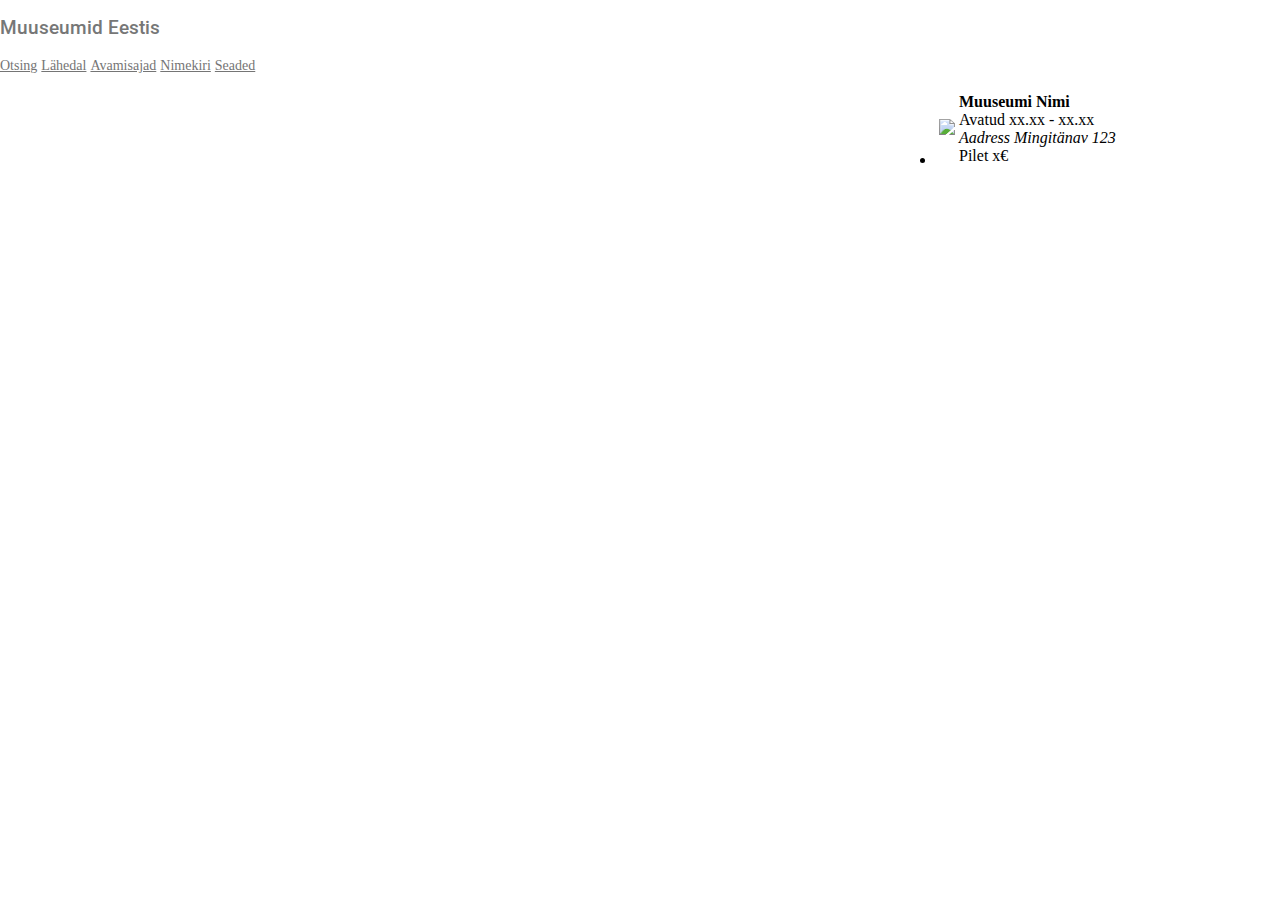
==== web/index.html @ 834e180e "some web" ====
<!doctype html>
<!--
  Material Design Lite
  Copyright 2015 Google Inc. All rights reserved.

  Licensed under the Apache License, Version 2.0 (the "License");
  you may not use this file except in compliance with the License.
  You may obtain a copy of the License at

      https://www.apache.org/licenses/LICENSE-2.0

  Unless required by applicable law or agreed to in writing, software
  distributed under the License is distributed on an "AS IS" BASIS,
  WITHOUT WARRANTIES OR CONDITIONS OF ANY KIND, either express or implied.
  See the License for the specific language governing permissions and
  limitations under the License
-->

<html lang="et">
  <head>
    <meta charset="utf-8">
    <meta http-equiv="X-UA-Compatible" content="IE=edge">
    <meta name="description" content="Introducing Lollipop, a sweet new take on Android.">
    <meta name="viewport" content="width=device-width, initial-scale=1.0, minimum-scale=1.0">
    <title>Muuseumid Eestis</title>

    <!-- Page styles -->
    <link rel="stylesheet" href="https://fonts.googleapis.com/css?family=Roboto:regular,bold,italic,thin,light,bolditalic,black,medium&amp;lang=en">
    <link rel="stylesheet" href="https://fonts.googleapis.com/icon?family=Material+Icons">
    <link rel="stylesheet" href="https://code.getmdl.io/1.1.3/material.min.css">
	<link rel="stylesheet" href="https://cdn.rawgit.com/MikeMitterer/dart-mdl-theme/master/blue_grey-pink/material.min.css">
    <link rel="stylesheet" href="css/styles.css">
    <style>
    #view-source {
      position: fixed;
      display: block;
      right: 0;
      bottom: 0;
      margin-right: 40px;
      margin-bottom: 40px;
      z-index: 900;
    }
    </style>
  </head>
  <body onload="GetMap();">
    <div class="mdl-layout mdl-js-layout mdl-layout--fixed-header">

      <div class="android-header mdl-layout__header mdl-layout__header--waterfall">
        <div class="mdl-layout__header-row">
          <h3 class="logo-font mdl-layout-title"> Muuseumid Eestis </h3>
        </div>
      </div>

      <div class="android-drawer mdl-layout__drawer">
        <nav class="mdl-navigation">
          <a class="mdl-navigation__link search" href="/">Otsing</a>
          <a class="mdl-navigation__link nearBy" href="">Lähedal</a>
          <a class="mdl-navigation__link openingTimes" href="">Avamisajad</a>
          <a class="mdl-navigation__link museumList" href="">Nimekiri</a>
          <a class="mdl-navigation__link settings" href="">Seaded</a>
        </nav>
      </div>

      <div class="android-content mdl-layout__content"> <!--id="content"-->
		
		<div id='myMap'></div>
		
		<ul class="museum-list mdl-list">
			<li class="mdl-list__item mdl-list__item--three-linve">
				<div class="mdl-panel mdl-panel--shadow">
					<table>
						<tr>
							<td>
								<span class="mdl-list__item-primary-content">
									<img src="http://www.hot.ee/k/kolkjamuuseum/pildid/pilt_3.png" width="150px" />
								</span>
							</td>
							<td>
								<span class="mdl-list__item-text-body">
									<strong> Muuseumi Nimi </strong> </br>
									Avatud xx.xx - xx.xx </br>
									<em> Aadress Mingitänav 123 </em></br>
									Pilet x€
								</span>
							</td>
						</tr>
					</table>
				</div>
			</li>
			
		</ul>
		
        <footer class="android-footer mdl-mega-footer">

        </footer>
      </div>
    </div>
	<script defer src="https://code.jquery.com/jquery-2.2.3.min.js"></script>
	<script defer src="js/nunjucks.min.js"></script>
	<script defer src="js/app.js"></script>
    <script src="https://code.getmdl.io/1.1.3/material.min.js"></script>
	<script type="text/javascript" src="http://ecn.dev.virtualearth.net/mapcontrol/mapcontrol.ashx?v=7.0"></script>
	<script type="text/javascript" src="js/map.js"></script>
  </body>
</html>
---- web/css/styles.css ----
/**
 * Copyright 2015 Google Inc. All Rights Reserved.
 *
 * Licensed under the Apache License, Version 2.0 (the "License");
 * you may not use this file except in compliance with the License.
 * You may obtain a copy of the License at
 *
 *      http://www.apache.org/licenses/LICENSE-2.0
 *
 * Unless required by applicable law or agreed to in writing, software
 * distributed under the License is distributed on an "AS IS" BASIS,
 * WITHOUT WARRANTIES OR CONDITIONS OF ANY KIND, either express or implied.
 * See the License for the specific language governing permissions and
 * limitations under the License.
 */

body {
  margin: 0;
}

/* Disable ugly boxes around images in IE10 */
a img{
  border: 0px;
}

::-moz-selection {
  background-color: #6ab344;
  color: #fff;
}

::selection {
  background-color: #6ab344;
  color: #fff;
}

.android-search-box .mdl-textfield__input {
  color: rgba(0, 0, 0, 0.87);
}

.android-header .mdl-menu__container {
  z-index: 50;
  margin: 0 !important;
}


.mdl-textfield--expandable {
  width: auto;
}

.android-fab {
  position: absolute;
  right: 20%;
  bottom: -26px;
  z-index: 3;
  background: #64ffda !important;
  color: black !important;
}

.android-mobile-title {
  display: none !important;
}


.android-logo-image {
  height: 28px;
  width: 140px;
}


.android-header {
  overflow: visible;
  background-color: white;
}

  .android-header .material-icons {
    color: #767777 !important;
  }

  .android-header .mdl-layout__drawer-button {
    background: transparent;
    color: #767777;
  }

  .android-header .mdl-navigation__link {
    color: #757575;
    font-weight: 700;
    font-size: 14px;
  }

  .android-navigation-container {
    /* Simple hack to make the overflow happen to the left instead... */
    direction: rtl;
    -webkit-order: 1;
        -ms-flex-order: 1;
            order: 1;
    width: 500px;
    transition: opacity 0.2s cubic-bezier(0.4, 0, 0.2, 1),
        width 0.2s cubic-bezier(0.4, 0, 0.2, 1);
  }

  .android-navigation {
    /* ... and now make sure the content is actually LTR */
    direction: ltr;
    -webkit-justify-content: flex-end;
        -ms-flex-pack: end;
            justify-content: flex-end;
    width: 800px;
  }

  .android-search-box.is-focused + .android-navigation-container {
    opacity: 0;
    width: 100px;
  }


  .android-navigation .mdl-navigation__link {
    display: inline-block;
    height: 60px;
    line-height: 68px;
    background-color: transparent !important;
    border-bottom: 4px solid transparent;
  }

    .android-navigation .mdl-navigation__link:hover {
      border-bottom: 4px solid #8bc34a;
    }

  .android-search-box {
    -webkit-order: 2;
        -ms-flex-order: 2;
            order: 2;
    margin-left: 16px;
    margin-right: 16px;
  }

  .android-more-button {
    -webkit-order: 3;
        -ms-flex-order: 3;
            order: 3;
  }


.android-drawer {
  border-right: none;
}

  .android-drawer-separator {
    height: 1px;
    background-color: #dcdcdc;
    margin: 8px 0;
  }

  .android-drawer .mdl-navigation__link.mdl-navigation__link {
    font-size: 14px;
    color: #757575;
  }

  .android-drawer span.mdl-navigation__link.mdl-navigation__link {
    color: #8bc34a;
  }

  .android-drawer .mdl-layout-title {
    position: relative;
    background: #6ab344;
    height: 160px;
  }

    .android-drawer .android-logo-image {
      position: absolute;
      bottom: 16px;
    }

.android-be-together-section {
  position: relative;
  height: 800px;
  width: auto;
  background-color: #f3f3f3;
  background: url('images/slide01.jpg') center 30% no-repeat;
  background-size: cover;
}

.logo-font {
  font-family: 'Roboto', 'Helvetica', 'Arial', sans-serif;
  line-height: 1;
  color: #767777;
  font-weight: 500;
}

.android-slogan {
  font-size: 60px;
  padding-top: 160px;
}

.android-sub-slogan {
  font-size: 21px;
  padding-top: 24px;
}

.android-create-character {
  font-size: 21px;
  padding-top: 400px;
}

  .android-create-character a {
    text-decoration: none;
    color: #767777;
    font-weight: 300;
  }

.android-screen-section {
  position: relative;
  padding-top: 60px;
  padding-bottom: 80px;
}

.android-screens {
  text-align: right;
  width: 100%;
  white-space: nowrap;
  overflow-x: auto;
}

.android-screen {
  text-align: center;
}

.android-screen .android-link {
  margin-top: 16px;
  display: block;
  z-index: 2;
}

.android-image-link {
  text-decoration: none;
}

.android-wear {
  display: inline-block;
  width: 160px;
  margin-right: 32px;
}

  .android-wear .android-screen-image {
    width: 40%;
    z-index: 1;
  }


.android-phone {
  display: inline-block;
  width: 64px;
  margin-right: 48px;
}

  .android-phone .android-screen-image {
    width: 100%;
    z-index: 1;
  }


.android-tablet {
  display: inline-block;
  width: 110px;
  margin-right: 64px;
}

  .android-tablet .android-screen-image {
    width: 100%;
    z-index: 1;
  }

  .android-tablet .android-link {
    display: block;
    z-index: 2;
  }


.android-tv {
  display: inline-block;
  width: 300px;
  margin-right: 80px;
}

  .android-tv .android-screen-image {
    width: 100%;
    z-index: 1;
  }


.android-auto {
  display: inline-block;
  width: 300px;
  overflow: hidden;
}

  .android-auto .android-screen-image {
    display: block;
    height: 300px;
    z-index: 1;
  }


.android-wear-section {
  position: relative;
  background: url('images/wear.png') center top no-repeat;
  background-size: cover;
  height: 800px;
}

.android-wear-band {
  position: absolute;
  bottom: 0;
  width: 100%;
  text-align: center;
  background-color: #37474f;
}

.android-wear-band-text {
  max-width: 800px;
  margin-left: 25%;
  padding: 24px;
  text-align: left;
  color: white;
}

  .android-wear-band-text p {
    padding-top: 8px;
  }

.android-link {
  text-decoration: none;
  color: #8bc34a !important;
}

  .android-link:hover {
    color: #7cb342 !important;
  }

  .android-link .material-icons {
    position: relative;
    top: -1px;
    vertical-align: middle;
  }

.android-alt-link {
  text-decoration: none;
  color: #64ffda !important;
  font-size: 16px;
}

  .android-alt-link:hover {
    color: #00bfa5 !important;
  }

  .android-alt-link .material-icons {
    position: relative;
    top: 6px;
  }

.android-customized-section {
  text-align: center;
}

.android-customized-section-text {
  max-width: 500px;
  margin-left: auto;
  margin-right: auto;
  padding: 80px 16px 0 16px;
}

  .android-customized-section-text p {
    padding-top: 16px;
  }

.android-customized-section-image {
  background: url('images/devices.jpg') center top no-repeat;
  background-size: cover;
  height: 400px;
}

.android-more-section {
  padding: 80px 0;
  max-width: 1044px;
  margin-left: auto;
  margin-right: auto;
}

  .android-more-section .android-section-title {
    margin-left: 12px;
    padding-bottom: 24px;
  }

.android-card-container {
}

  .android-card-container .mdl-card__media {
    overflow: hidden;
    background: transparent;
  }

    .android-card-container .mdl-card__media img {
      width: 100%;
    }

  .android-card-container .mdl-card__title {
    background: transparent;
    height: auto;
  }

  .android-card-container .mdl-card__title-text {
    color: black;
    height: auto;
  }

  .android-card-container .mdl-card__supporting-text {
    height: auto;
    color: black;
    padding-bottom: 56px;
  }

  .android-card-container .mdl-card__actions {
    position: absolute;
    bottom: 0;
  }

  .android-card-container .mdl-card__actions a {
    border-top: none;
    font-size: 16px;
  }

.android-footer {
  background-color: #fafafa;
  position: relative;
}

  .android-footer a:hover {
    color: #8bc34a;
  }

  .android-footer .mdl-mega-footer--top-section::after {
    border-bottom: none;
  }

  .android-footer .mdl-mega-footer--middle-section::after {
    border-bottom: none;
  }

  .android-footer .mdl-mega-footer--bottom-section {
    position: relative;
  }

  .android-footer .mdl-mega-footer--bottom-section a {
    margin-right: 2em;
  }

  .android-footer .mdl-mega-footer--right-section a .material-icons {
    position: relative;
    top: 6px;
  }


.android-link-menu:hover {
  cursor: pointer;
}


/**** Mobile layout ****/
@media (max-width: 900px) {
  .android-navigation-container {
    display: none;
  }

  .android-title {
    display: none !important;
  }

  .android-mobile-title {
    display: block !important;
    position: absolute;
    left: calc(50% - 70px);
    top: 12px;
    transition: opacity 0.2s cubic-bezier(0.4, 0, 0.2, 1);
  }

  /* WebViews in iOS 9 break the "~" operator, and WebViews in OS X 10.10 break
     consecutive "+" operators in some cases. Therefore, we need to use both
     here to cover all the bases. */
  .android.android-search-box.is-focused ~ .android-mobile-title,
  .android-search-box.is-focused + .android-navigation-container + .android-mobile-title {
    opacity: 0;
  }

  .android-more-button {
    display: none;
  }

  .android-search-box.is-focused {
    width: calc(100% - 48px);
  }

  .android-search-box .mdl-textfield__expandable-holder {
    width: 100%;
  }

  .android-be-together-section {
    height: 350px;
  }

  .android-slogan {
    font-size: 26px;
    margin: 0 16px;
    padding-top: 24px;
  }

  .android-sub-slogan {
    font-size: 16px;
    margin: 0 16px;
    padding-top: 8px;
  }

  .android-create-character {
    padding-top: 200px;
    font-size: 16px;
  }

  .android-create-character img {
    height: 12px;
  }

  .android-fab {
    display: none;
  }

  .android-wear-band-text {
    margin-left: 0;
    padding: 16px;
  }

  .android-footer .mdl-mega-footer--bottom-section {
    display: none;
  }
}

h3 {
	color: black;
}

.mdl-list__item {
	margin-bottom: 10px;
}

.text_align {
	padding-bottom: 3%;
}

.btn1 {
	margin-right: 20px;
}

.filter-btns {
	padding-top: 20px;
}

.museum-list {
	display: inline;
	position: absolute;
}

 #myMap {
	display: inline-block;
	float: left;
	position: relative;
	width: 70%;
	height: 550px;
}
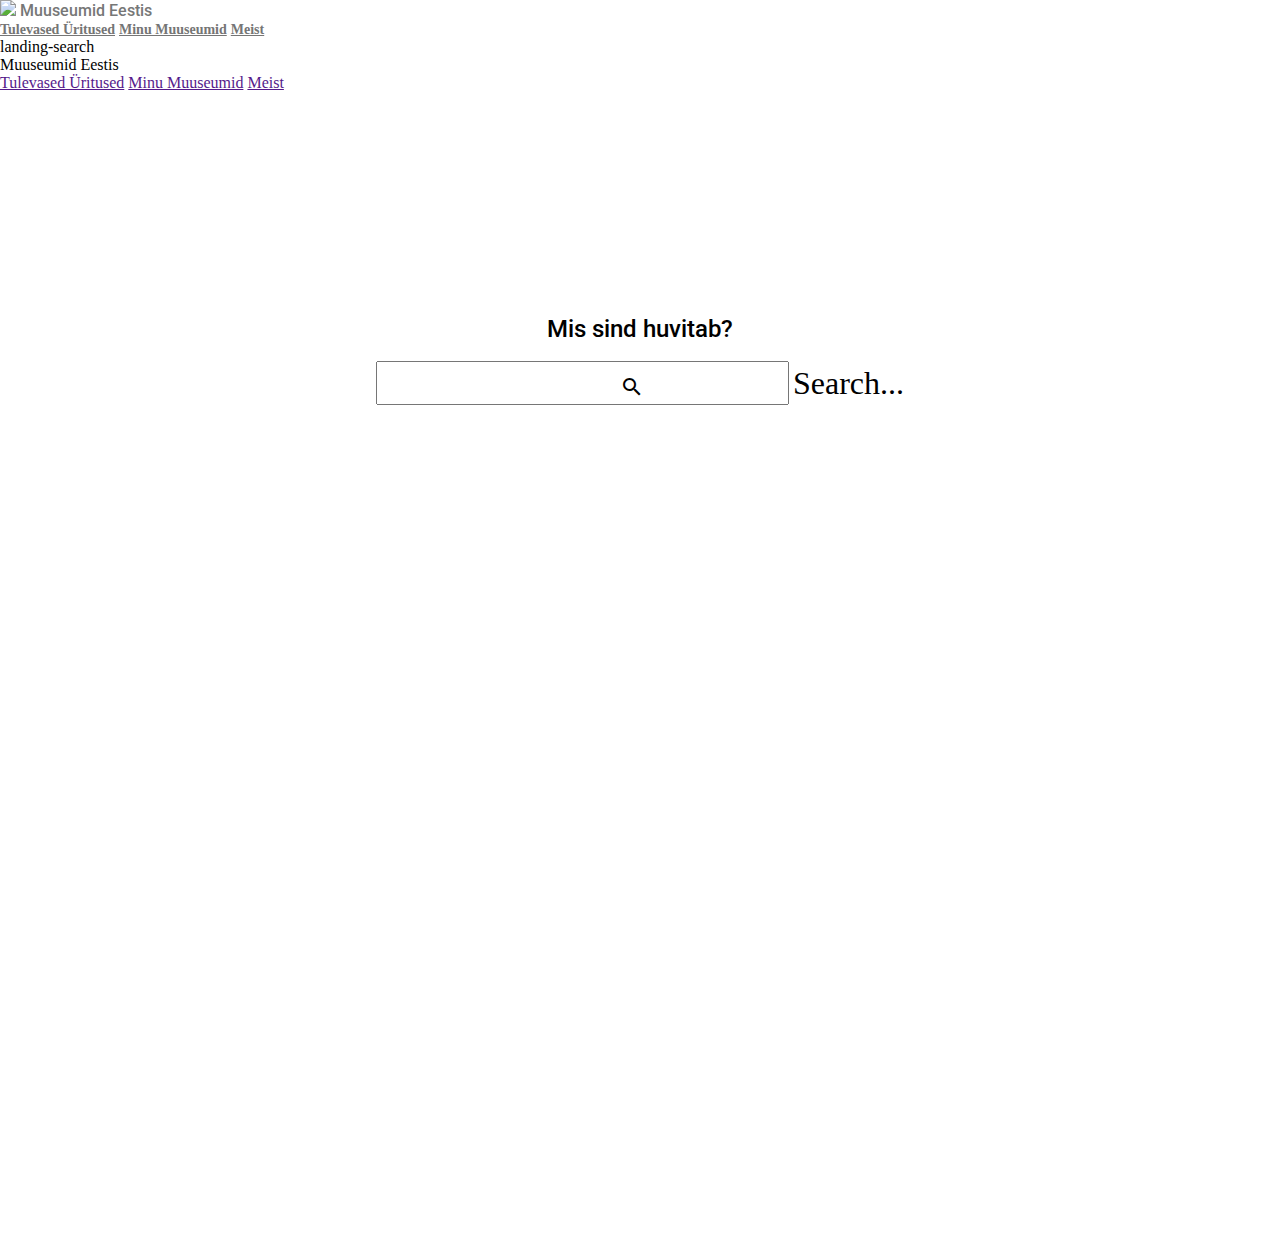
==== commit d881aad0: "more fixes and changed the default index page" ====
--- a/web/index.html
+++ b/web/index.html
@@ -1,105 +1,228 @@
 <!doctype html>
-<!--
-  Material Design Lite
-  Copyright 2015 Google Inc. All rights reserved.
-
-  Licensed under the Apache License, Version 2.0 (the "License");
-  you may not use this file except in compliance with the License.
-  You may obtain a copy of the License at
-
-      https://www.apache.org/licenses/LICENSE-2.0
-
-  Unless required by applicable law or agreed to in writing, software
-  distributed under the License is distributed on an "AS IS" BASIS,
-  WITHOUT WARRANTIES OR CONDITIONS OF ANY KIND, either express or implied.
-  See the License for the specific language governing permissions and
-  limitations under the License
--->
 
 <html lang="et">
-  <head>
-    <meta charset="utf-8">
-    <meta http-equiv="X-UA-Compatible" content="IE=edge">
-    <meta name="description" content="Introducing Lollipop, a sweet new take on Android.">
-    <meta name="viewport" content="width=device-width, initial-scale=1.0, minimum-scale=1.0">
-    <title>Muuseumid Eestis</title>
-
-    <!-- Page styles -->
-    <link rel="stylesheet" href="https://fonts.googleapis.com/css?family=Roboto:regular,bold,italic,thin,light,bolditalic,black,medium&amp;lang=en">
-    <link rel="stylesheet" href="https://fonts.googleapis.com/icon?family=Material+Icons">
-    <link rel="stylesheet" href="https://code.getmdl.io/1.1.3/material.min.css">
-	<link rel="stylesheet" href="https://cdn.rawgit.com/MikeMitterer/dart-mdl-theme/master/blue_grey-pink/material.min.css">
-    <link rel="stylesheet" href="css/styles.css">
-    <style>
-    #view-source {
-      position: fixed;
-      display: block;
-      right: 0;
-      bottom: 0;
-      margin-right: 40px;
-      margin-bottom: 40px;
-      z-index: 900;
-    }
-    </style>
-  </head>
-  <body onload="GetMap();">
+	<head>
+	  <meta charset="utf-8">
+	  <meta http-equiv="X-UA-Compatible" content="IE=edge">
+	  <meta name="viewport" content="width=device-width, initial-scale=1.0, minimum-scale=1.0">
+
+	  <title>Muuseumid Eestis</title>
+	  
+	  <!-- Page styles -->
+	  <link rel="stylesheet" href="https://fonts.googleapis.com/css?family=Roboto:regular,bold,italic,thin,light,bolditalic,black,medium&amp;lang=en">
+	  <link rel="stylesheet" href="https://fonts.googleapis.com/icon?family=Material+Icons">
+	  <link rel="stylesheet" href="https://code.getmdl.io/1.1.3/material.min.css">
+	  <!--link rel="stylesheet" href="/css/styles.css"-->
+	  <style>
+
+    body {
+      margin: 0;
+    }
+
+    /* Disable ugly boxes around images in IE10 */
+    a img{
+      border: 0px;
+    }
+
+    .mdl-layout__drawer-button {
+      color: rgba(0,0,0,.5);
+    }
+
+    .android-header {
+      overflow: visible;
+      background-color: white !important;
+    }
+
+    .mdl-layout-title {
+      color: black;
+    }
+
+    .android-header .material-icons {
+      color: #767777 !important;
+    }
+
+    .android-header .mdl-layout__drawer-button {
+      background: white;
+      color: #767777;
+    }
+
+    .android-header .mdl-navigation__link {
+      color: #757575;
+      font-weight: 700;
+      font-size: 14px;
+    }
+
+    .logo-font {
+      font-family: 'Roboto', 'Helvetica', 'Arial', sans-serif;
+      line-height: 1;
+      color: #767777;
+      font-weight: 500;
+    }
+
+    .landing {
+      text-align: center;
+      margin-top: 25vh;
+      margin-left:auto;
+      margin-right:auto;
+      transition: margin-top .5s ease;
+      background-color: white;
+    }
+
+    .landing_target {
+      margin-top: -8em;
+    }
+
+    .mdl-card {
+      width: 512px;
+      margin: 1em 0; 
+    }
+
+    #results {
+      animation: fadein 1s;
+      transition: 2s ease;
+      
+    }
+
+    #results.hidden {
+      
+    }
+
+    #main-map {
+      position: sticky;
+      top: 0px;
+      left: 0px;
+      height: 90vh;
+      width: 100%;
+    }
+
+    #spinner {
+      margin: 0 auto;
+      width: 30px;
+    }
+    #spiner.hidden {
+      display:none;
+    }
+
+    .results-list {
+      width:100%
+    }
+
+    #search-view.hidden {
+      display: none;
+    }
+
+
+    #details {
+      animation: fadein 1s;
+      transition: 2s ease;
+      
+    }
+
+    #details.hidden {
+      transform: translateX(-10em);
+      display: none;
+    }
+
+    @keyframes fadein {
+      from {
+        opacity:0;
+      }
+      to {
+        opacity:1;
+      }
+    }
+
+
+    .demo-card-wide > .mdl-card__title {
+      color: #fff;
+      height: 176px;
+      background: url('https://getmdl.io/assets/demos/welcome_card.jpg') center / cover;
+    }
+
+    @media (max-width: 700px) {
+      .header-nav {
+        display: none !important;
+      }
+    }
+
+	  </style>
+	  
+	</head>
+	<body onload="app.init()">
     <div class="mdl-layout mdl-js-layout mdl-layout--fixed-header">
 
-      <div class="android-header mdl-layout__header mdl-layout__header--waterfall">
+      <div class="android-header mdl-layout__header mdl-layout__header--transparent">
         <div class="mdl-layout__header-row">
-          <h3 class="logo-font mdl-layout-title"> Muuseumid Eestis </h3>
+          <!-- Title -->
+          <span class="mdl-layout-title logo-font" onclick="app.home()" style="cursor:pointer;"><img src="/img/mie-logo_small.png"> Muuseumid Eestis</span>
+          <!-- Add spacer, to align navigation to the right -->
+          <div class="mdl-layout-spacer"></div>
+          <!-- Navigation -->
+          <nav class="mdl-navigation mdl-layout--large-screen-only">
+            <a class="mdl-navigation__link" href="">Tulevased Üritused</a>
+            <a class="mdl-navigation__link" href="">Minu Muuseumid</a>
+            <a class="mdl-navigation__link" href="">Meist</a>
+          </nav>landing-search
         </div>
       </div>
 
-      <div class="android-drawer mdl-layout__drawer">
+      <div class="mdl-layout__drawer mdl-layout--small-screen-only">
+        <span class="mdl-layout-title">Muuseumid Eestis</span>
         <nav class="mdl-navigation">
-          <a class="mdl-navigation__link search" href="/">Otsing</a>
-          <a class="mdl-navigation__link nearBy" href="">Lähedal</a>
-          <a class="mdl-navigation__link openingTimes" href="">Avamisajad</a>
-          <a class="mdl-navigation__link museumList" href="">Nimekiri</a>
-          <a class="mdl-navigation__link settings" href="">Seaded</a>
+          <a class="mdl-navigation__link" href="">Tulevased Üritused</a>
+          <a class="mdl-navigation__link" href="">Minu Muuseumid</a>
+          <a class="mdl-navigation__link" href="">Meist</a>
         </nav>
       </div>
-
-      <div class="android-content mdl-layout__content"> <!--id="content"-->
-		
-		<div id='myMap'></div>
-		
-		<ul class="museum-list mdl-list">
-			<li class="mdl-list__item mdl-list__item--three-linve">
-				<div class="mdl-panel mdl-panel--shadow">
-					<table>
-						<tr>
-							<td>
-								<span class="mdl-list__item-primary-content">
-									<img src="http://www.hot.ee/k/kolkjamuuseum/pildid/pilt_3.png" width="150px" />
-								</span>
-							</td>
-							<td>
-								<span class="mdl-list__item-text-body">
-									<strong> Muuseumi Nimi </strong> </br>
-									Avatud xx.xx - xx.xx </br>
-									<em> Aadress Mingitänav 123 </em></br>
-									Pilet x€
-								</span>
-							</td>
-						</tr>
-					</table>
-				</div>
-			</li>
-			
-		</ul>
-		
-        <footer class="android-footer mdl-mega-footer">
-
-        </footer>
-      </div>
+      <main class="mdl-layout__content">
+        
+        <div id="search-view">
+        <div id="landing-search" class="landing" style="">
+          <h2 class="logo-font" style="color:black;">Mis sind huvitab?</h2>
+          
+          <div class="mdl-textfield mdl-js-textfield">
+            <input class="mdl-textfield__input logo-font" style="color:black; font-size: 32px;" type="text" id="sample1">
+            <label class="mdl-textfield__label" style="font-size: 32px; padding-top: 2px;" for="sample1" id="search_label">
+               Search...
+            </label> 
+          </div>
+          <i class="material-icons" style="position: relative; left: -8px; bottom: 30px">search</i>
+
+        </div>
+
+        <div id="spinner" class="hidden"><div class="mdl-spinner mdl-spinner--single-color mdl-js-spinner is-active"></div></div>
+
+        <div class="mdl-grid hidden" id="results">
+          <div class="mdl-cell mdl-cell--8-col">
+            <div id="main-map"></div>
+          </div>
+          <div class="mdl-cell mdl-cell--4-col">
+          
+            <ul class="results-list mdl-list" id="results-list">
+              
+            </ul>
+
+
+          </div> <!-- /mdl-cell -->
+         
+        </div>
+        </div> <!-- /search-view -->
+
+        <div id="details" class="hidden">
+          
+        </div>
+
+
+        
+      </main>
     </div>
-	<script defer src="https://code.jquery.com/jquery-2.2.3.min.js"></script>
-	<script defer src="js/nunjucks.min.js"></script>
-	<script defer src="js/app.js"></script>
-    <script src="https://code.getmdl.io/1.1.3/material.min.js"></script>
-	<script type="text/javascript" src="http://ecn.dev.virtualearth.net/mapcontrol/mapcontrol.ashx?v=7.0"></script>
-	<script type="text/javascript" src="js/map.js"></script>
-  </body>
+
+		<script src="//code.jquery.com/jquery-2.2.3.min.js"></script>
+    <script src="//code.getmdl.io/1.1.3/material.min.js"></script>
+    <script src="//ecn.dev.virtualearth.net/mapcontrol/mapcontrol.ashx?v=7.0&s=1"></script>
+    <script src="/js/nunjucks.min.js"></script>
+    <script src="/js/typed.js"></script>
+		<script defer src="/js/app2.js"></script>
+
+	</body>
 </html>
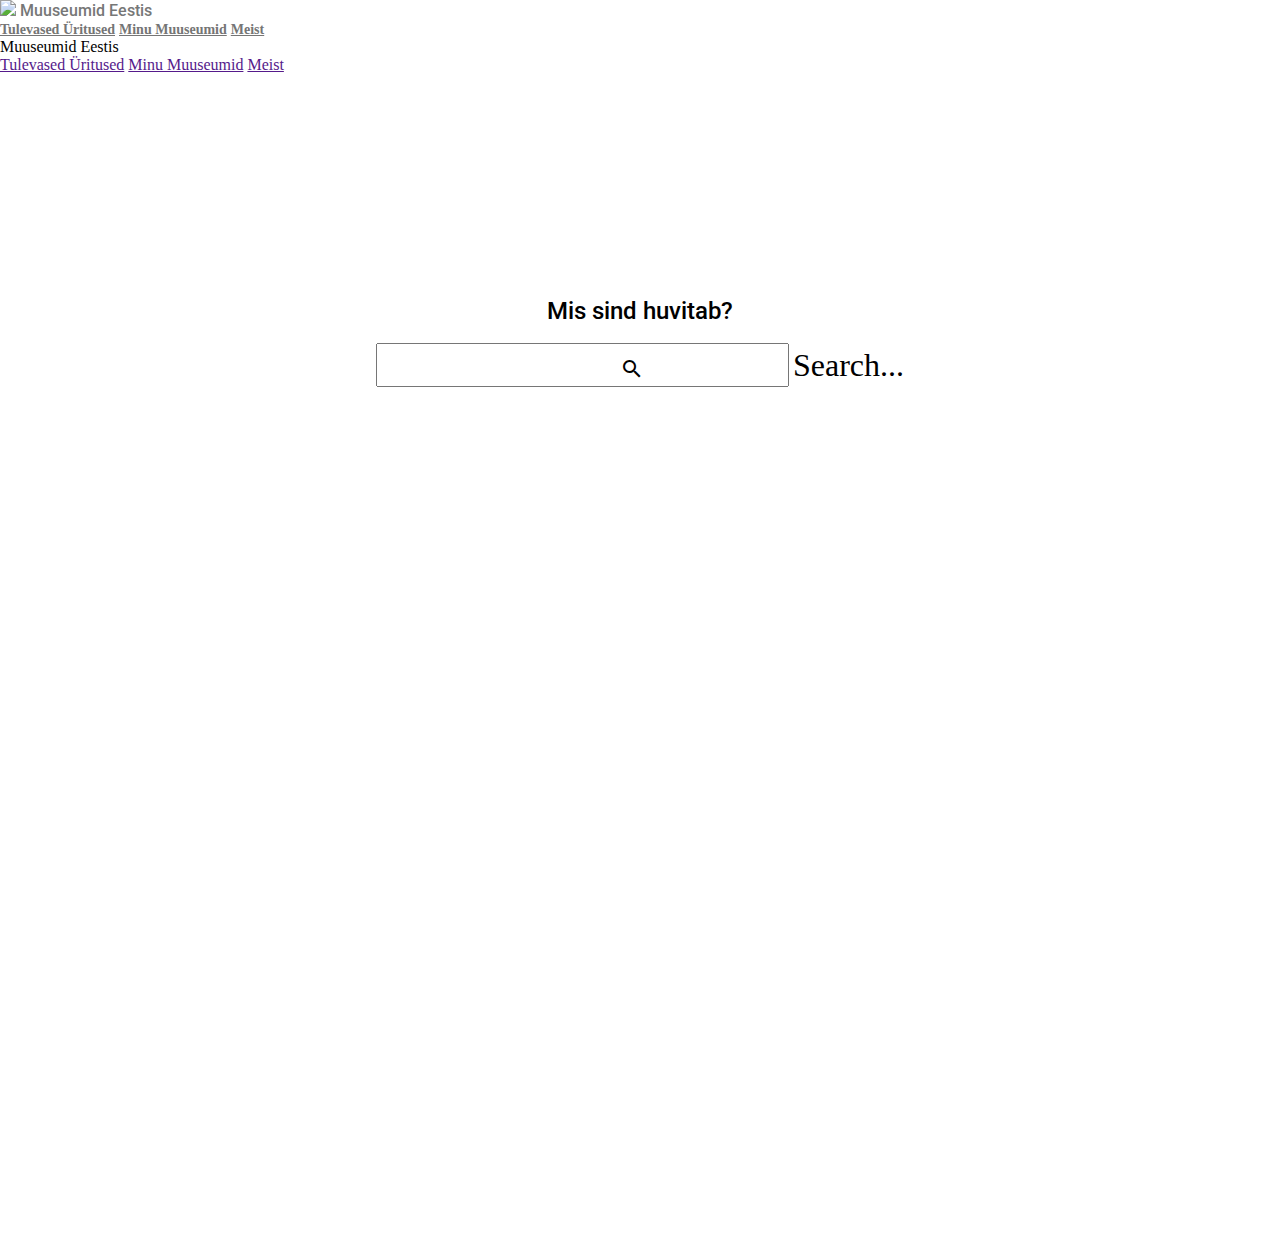
==== commit 9ab0bb0e: "fixes before presentation" ====
--- a/web/index.html
+++ b/web/index.html
@@ -161,8 +161,8 @@
           <nav class="mdl-navigation mdl-layout--large-screen-only">
             <a class="mdl-navigation__link" href="">Tulevased Üritused</a>
             <a class="mdl-navigation__link" href="">Minu Muuseumid</a>
-            <a class="mdl-navigation__link" href="">Meist</a>
-          </nav>landing-search
+            <a class="mdl-navigation__link" href="https://goo.gl/ZIAOy3">Meist</a>
+          </nav>
         </div>
       </div>
 
